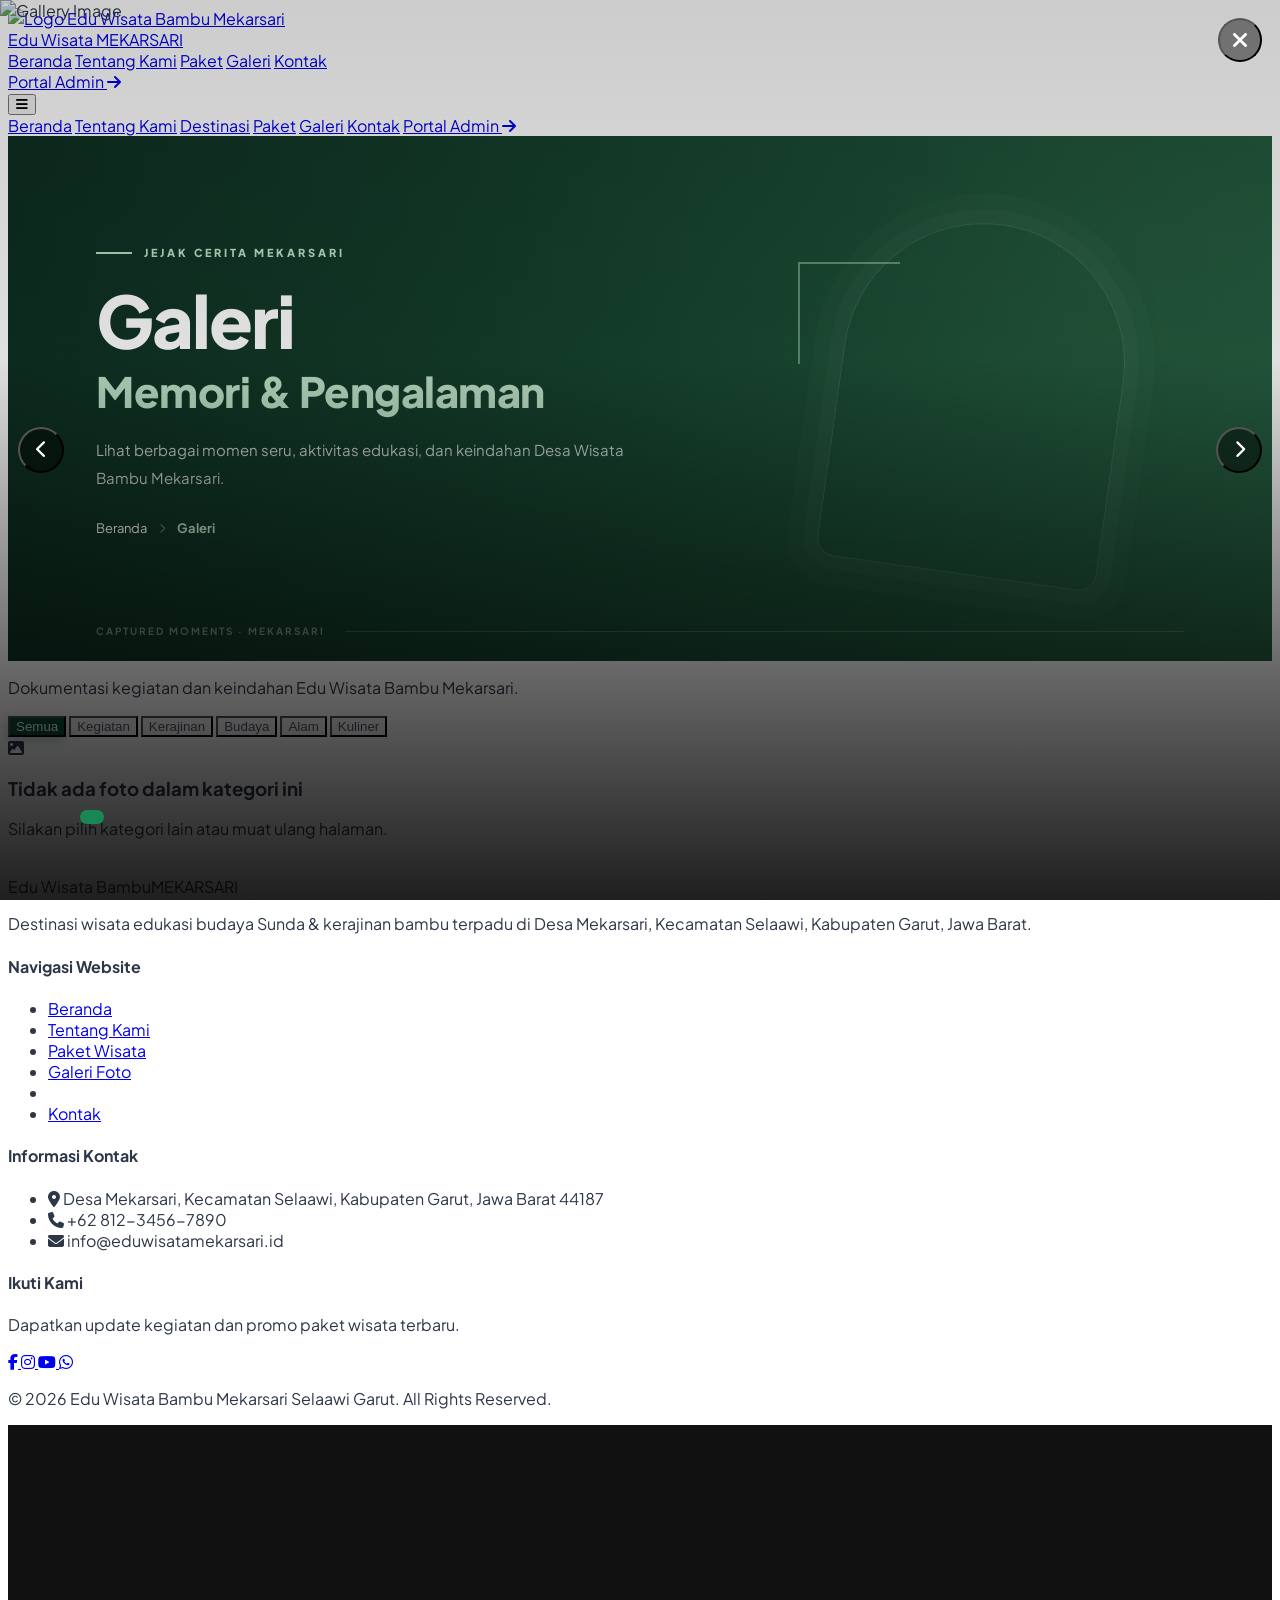
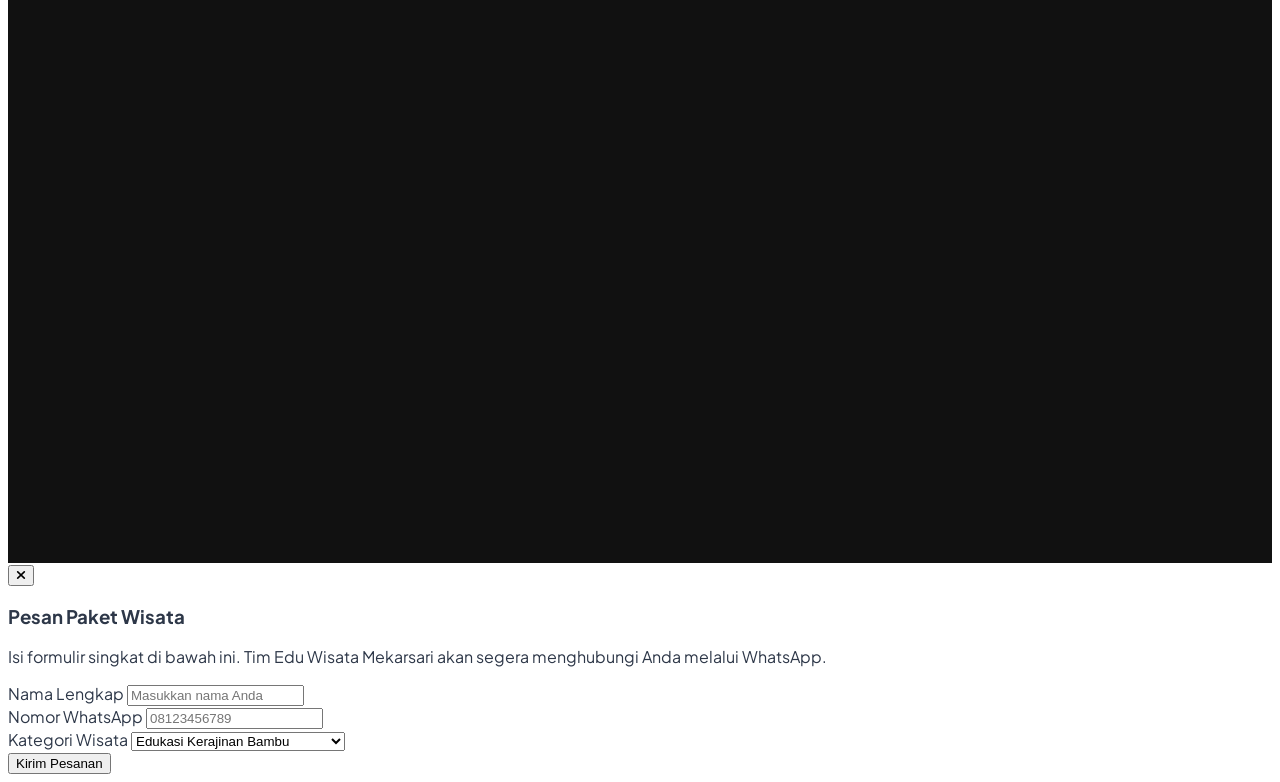
==== galeri.html @ fae1bfb8 "Add files via upload" ====
<!DOCTYPE html>
<html lang="id">
<head>
    <meta charset="UTF-8">
    <meta name="viewport" content="width=device-width, initial-scale=1.0">
    <title>Galeri - Edu Wisata Bambu Mekarsari</title>
    
    <link rel="shortcut icon" href="assets/images/logo.png" type="image/x-icon">
    
    <!-- Google Fonts: Plus Jakarta Sans -->
    <link rel="preconnect" href="https://fonts.googleapis.com">
    <link rel="preconnect" href="https://fonts.gstatic.com" crossorigin>
    <link href="https://fonts.googleapis.com/css2?family=Plus+Jakarta+Sans:wght@300;400;500;600;700;800&display=swap" rel="stylesheet">
    
    <!-- Font Awesome Icons -->
    <link rel="stylesheet" href="https://cdnjs.cloudflare.com/ajax/libs/font-awesome/6.4.0/css/all.min.css">
    <link rel="shortcut icon" href="assets/images/logo.png" type="image/x-icon">
    
    <!-- Tailwind CSS (Framework Utility) -->
    <script src="https://cdn.tailwindcss.com"></script>
    <script>
        tailwind.config = {
            theme: {
                extend: {
                    colors: {
                        brand: {
                            dark: '#064E36',     /* Hijau tua utama */
                            primary: '#198754',  /* Hijau sekunder */
                            light: '#E8F5E9',    /* Hijau muda accent background */
                            accent: '#2E7D32',   /* Hijau aksen */
                            bgAlt: '#F5F8F5'     /* Background section alternatif */
                        }
                    },
                    fontFamily: {
                        sans: ['Plus Jakarta Sans', 'sans-serif'],
                    }
                }
            }
        }
    </script>

    <style>
        body {
            font-family: 'Plus Jakarta Sans', sans-serif;
            color: #2D3748;
            background-color: #FFFFFF;
        }

        /* Glassmorphism & Transition Utilities */
        .header-sticky {
            position: sticky;
            top: 0;
            z-index: 50;
            background-color: rgba(255, 255, 255, 0.95);
            backdrop-filter: blur(8px);
            box-shadow: 0 2px 15px rgba(0, 0, 0, 0.05);
        }

        /* Hero Banner Backdrop */
        .hero-banner {
            background: linear-gradient(rgba(6, 78, 54, 0.75), rgba(6, 78, 54, 0.65)), 
                        url('') center/cover no-repeat;
        }

        /* Filter Pills Styling */
        .filter-btn {
            transition: all 0.25s ease;
            cursor: pointer;
        }

        .filter-btn.active {
            background-color: #064E36;
            color: #FFFFFF;
            box-shadow: 0 4px 12px rgba(6, 78, 54, 0.25);
        }

        .filter-btn:not(.active) {
            background-color: #F3F4F6;
            color: #4B5563;
        }

        .filter-btn:not(.active):hover {
            background-color: #E5E7EB;
            color: #064E36;
        }

        /* Gallery Card Styles */
        .gallery-card {
            transition: transform 0.3s cubic-bezier(0.4, 0, 0.2, 1), box-shadow 0.3s cubic-bezier(0.4, 0, 0.2, 1);
            border-radius: 1rem;
            overflow: hidden;
            background: #fff;
            box-shadow: 0 4px 6px -1px rgba(0, 0, 0, 0.05), 0 2px 4px -1px rgba(0, 0, 0, 0.03);
        }

        .gallery-card:hover {
            transform: translateY(-6px);
            box-shadow: 0 20px 25px -5px rgba(6, 78, 54, 0.15), 0 10px 10px -5px rgba(6, 78, 54, 0.04);
        }

        .gallery-image {
            transition: transform 0.5s ease;
            width: 100%;
            height: 260px;
            object-fit: cover;
        }

        .gallery-card:hover .gallery-image {
            transform: scale(1.06);
        }

        /* Lightbox Animation */
        #lightbox {
            transition: opacity 0.3s ease-in-out;
        }

        /* Skeleton Loading Effect */
        .skeleton {
            background: linear-gradient(90deg, #f0f0f0 25%, #e0e0e0 50%, #f0f0f0 75%);
            background-size: 200% 100%;
            animation: skeleton-loading 1.5s infinite;
        }

        @keyframes skeleton-loading {
            0% { background-position: 200% 0; }
            100% { background-position: -200% 0; }
        }

        /* ==================================================
   GLOBAL SCROLLBAR — SEMUA HALAMAN
   Scroll tetap berfungsi, scrollbar disembunyikan
================================================== */

html,
body {
    scrollbar-width: none;
    -ms-overflow-style: none;
}

html::-webkit-scrollbar,
body::-webkit-scrollbar,
*::-webkit-scrollbar {
    display: none;
}



/* =========================================================
   LIGHTBOX REDESIGN — FOTO DENGAN TEXT OVERLAY
========================================================= */

#lightbox {
    box-sizing: border-box;
    overflow: hidden;
}

/* Panel foto */
.lightbox-panel {
    height: min(82vh, 820px);
    min-height: 320px;
    background: #111;
    isolation: isolate;
}

/* Gambar */
.lightbox-image {
    position: absolute;
    inset: 0;
    width: 100%;
    height: 100%;
    object-fit: cover;
    object-position: center;
    z-index: -2;
}

/* Gradient agar teks terbaca */
.lightbox-overlay {
    position: absolute;
    inset: 0;
    background: linear-gradient(
        to top,
        rgba(0, 0, 0, 0.88) 0%,
        rgba(0, 0, 0, 0.60) 25%,
        rgba(0, 0, 0, 0.12) 60%,
        rgba(0, 0, 0, 0.20) 100%
    );
    z-index: -1;
}

/* Area informasi */
.lightbox-info {
    position: absolute;
    left: 0;
    right: 0;
    bottom: 0;
    padding: 40px 80px 36px;
    width: 100%;
    box-sizing: border-box;
    overflow: hidden;
}

/* Badge kategori */
.lightbox-category {
    display: inline-block;
    max-width: 100%;
    width: fit-content;
    background: #198754;
    color: #fff;
    font-size: 11px;
    font-weight: 800;
    text-transform: uppercase;
    letter-spacing: 1px;
    padding: 7px 12px;
    border-radius: 8px;
    margin-bottom: 12px;
    overflow-wrap: anywhere;
}

/* Judul foto */
.lightbox-title {
    color: #fff;
    font-size: clamp(20px, 3vw, 32px);
    line-height: 1.3;
    font-weight: 800;
    max-width: 100%;
    margin: 0;
    overflow-wrap: anywhere;

    display: -webkit-box;
    -webkit-box-orient: vertical;
    -webkit-line-clamp: 2;
    line-clamp: 2;
    overflow: hidden;
}

/* Caption foto */
.lightbox-caption {
    color: rgba(255, 255, 255, 0.88);
    font-size: 14px;
    line-height: 1.65;
    max-width: 720px;
    width: 100%;
    margin-top: 10px;
    overflow-wrap: anywhere;
    word-break: break-word;

    display: -webkit-box;
    -webkit-box-orient: vertical;
    -webkit-line-clamp: 3;
    line-clamp: 3;
    overflow: hidden;
}

/* Tombol tutup */
.lightbox-close {
    position: absolute;
    top: 18px;
    right: 18px;
    z-index: 5;
    width: 44px;
    height: 44px;
    display: flex;
    align-items: center;
    justify-content: center;
    border-radius: 50%;
    background: rgba(0, 0, 0, 0.45);
    color: #fff;
    font-size: 22px;
    transition: all 0.2s ease;
}

.lightbox-close:hover {
    background: rgba(255, 255, 255, 0.2);
    transform: scale(1.05);
}

/* Navigasi foto */
.lightbox-nav {
    position: absolute;
    top: 50%;
    transform: translateY(-50%);
    z-index: 5;
    width: 46px;
    height: 46px;
    display: flex;
    align-items: center;
    justify-content: center;
    border-radius: 50%;
    color: white;
    background: rgba(0, 0, 0, 0.45);
    font-size: 18px;
    transition: all 0.2s ease;
}

.lightbox-nav:hover {
    background: rgba(255, 255, 255, 0.2);
}

.lightbox-prev {
    left: 18px;
}

.lightbox-next {
    right: 18px;
}

/* =========================================================
   RESPONSIVE MOBILE
========================================================= */

@media (max-width: 640px) {

    #lightbox {
        padding: 10px;
    }

    .lightbox-panel {
        height: 78dvh;
        max-height: 780px;
        min-height: 360px;
        border-radius: 16px;
    }

    .lightbox-info {
        padding: 24px 18px 24px;
    }

    .lightbox-category {
        font-size: 10px;
        padding: 6px 10px;
        margin-bottom: 8px;
    }

    .lightbox-title {
        font-size: 20px;
        line-height: 1.35;
    }

    .lightbox-caption {
        font-size: 12px;
        line-height: 1.55;
        margin-top: 7px;

        -webkit-line-clamp: 3;
        line-clamp: 3;
    }

    .lightbox-close {
        top: 10px;
        right: 10px;
        width: 40px;
        height: 40px;
        font-size: 20px;
    }

    .lightbox-nav {
        width: 38px;
        height: 38px;
        font-size: 15px;
    }

    .lightbox-prev {
        left: 10px;
    }

    .lightbox-next {
        right: 10px;
    }
}

/* Mobile landscape / layar pendek */
@media (max-height: 500px) {
    .lightbox-panel {
        height: 92vh;
        min-height: 0;
    }

    .lightbox-info {
        padding-top: 12px;
        padding-bottom: 12px;
    }

    .lightbox-caption {
        -webkit-line-clamp: 2;
        line-clamp: 2;
    }
}


/* =====================================================
   HERO GALERI — VISUAL STORYTELLING
===================================================== */

.hero-galeri-redesign {
    position: relative;
    min-height: 370px;
    display: flex;
    align-items: center;
    overflow: hidden;
    isolation: isolate;

    background:
        radial-gradient(
            circle at 85% 25%,
            rgba(105, 175, 120, 0.12),
            transparent 40%
        ),
        linear-gradient(
            120deg,
            #153e2e 0%,
            #1d5239 55%,
            #286747 100%
        );

    padding: 70px 7% 85px;
}

/* BACKGROUND IMAGE */
.hero-galeri-image {
    position: absolute;
    inset: 0;
    z-index: 0;
    background-size: cover;
    background-position: center;
    background-repeat: no-repeat;
}

/* OVERLAY */
.hero-galeri-overlay {
    position: absolute;
    inset: 0;
    z-index: 1;

    background: linear-gradient(
        90deg,
        rgba(12, 43, 30, 0.78) 0%,
        rgba(19, 62, 42, 0.52) 55%,
        rgba(22, 65, 43, 0.25) 100%
    );
}

/* TEXTURE */
.hero-galeri-redesign::before {
    content: "";
    position: absolute;
    inset: 0;
    z-index: 1;
    pointer-events: none;
    opacity: 0.06;

    background-image:
        linear-gradient(rgba(255,255,255,0.2) 1px, transparent 1px),
        linear-gradient(90deg, rgba(255,255,255,0.2) 1px, transparent 1px);

    background-size: 50px 50px;
}

/* CONTENT */
.hero-galeri-content {
    position: relative;
    z-index: 3;
    width: 100%;
    max-width: 1150px;
    margin: 0 auto;
}

/* LABEL */
.hero-galeri-label {
    display: flex;
    align-items: center;
    gap: 12px;

    color: #c0e4ca;
    font-size: 11px;
    font-weight: 800;
    letter-spacing: 3px;

    margin-bottom: 22px;
}

.hero-galeri-label-line {
    width: 36px;
    height: 2px;
    background: #b4dfc0;
}

/* TITLE */
.hero-galeri-title {
    color: white;
    font-size: clamp(40px, 6vw, 72px);
    font-weight: 800;
    line-height: 1.08;
    letter-spacing: -2px;
    margin: 0;
}

.hero-galeri-title span {
    display: block;
    color: #c0e4ca;
    font-size: 0.58em;
    letter-spacing: -0.5px;
    margin-top: 10px;
}

/* DESCRIPTION */
.hero-galeri-desc {
    max-width: 550px;
    margin-top: 22px;

    color: rgba(255,255,255,0.78);
    font-size: 15px;
    line-height: 1.85;
}

/* BREADCRUMB */
.hero-galeri-breadcrumb {
    display: flex;
    align-items: center;
    gap: 12px;

    margin-top: 28px;
    font-size: 13px;

    color: rgba(255,255,255,0.65);
}

.hero-galeri-breadcrumb a {
    color: white;
    text-decoration: none;
    transition: 0.3s;
}

.hero-galeri-breadcrumb a:hover {
    color: #c0e4ca;
}

.hero-galeri-breadcrumb i {
    font-size: 10px;
    opacity: 0.5;
}

.hero-galeri-breadcrumb span {
    color: #c0e4ca;
    font-weight: 700;
}

/* PHOTO FRAME DECORATION */
.hero-galeri-frame {
    position: absolute;
    z-index: 2;

    width: 280px;
    height: 350px;

    right: 12%;
    top: 50%;
    transform: translateY(-50%) rotate(8deg);

    border: 1px solid rgba(255,255,255,0.12);
    border-radius: 140px 140px 18px 18px;

    box-shadow:
        0 0 0 14px rgba(255,255,255,0.025),
        0 0 0 30px rgba(255,255,255,0.015);

    pointer-events: none;
}

/* ACCENT FRAME */
.hero-galeri-accent {
    position: absolute;
    z-index: 2;

    width: 100px;
    height: 100px;

    right: calc(12% + 220px);
    top: 24%;

    border-top: 2px solid rgba(192,228,202,0.45);
    border-left: 2px solid rgba(192,228,202,0.45);

    pointer-events: none;
}

/* BOTTOM */
.hero-galeri-bottom {
    position: absolute;
    left: 7%;
    right: 7%;
    bottom: 24px;

    display: flex;
    align-items: center;
    gap: 20px;

    color: rgba(255,255,255,0.45);
    font-size: 10px;
    font-weight: 700;
    letter-spacing: 2px;

    z-index: 3;
}

.hero-galeri-bottom-line {
    flex: 1;
    height: 1px;
    background: rgba(255,255,255,0.18);
}

/* MOBILE */
@media (max-width: 768px) {

    .hero-galeri-redesign {
        min-height: 350px;
        padding: 60px 24px 80px;
    }

    .hero-galeri-overlay {
        background: linear-gradient(
            180deg,
            rgba(12, 43, 30, 0.62) 0%,
            rgba(19, 62, 42, 0.78) 100%
        );
    }

    .hero-galeri-label {
        font-size: 9px;
        letter-spacing: 2px;
        margin-bottom: 18px;
    }

    .hero-galeri-label-line {
        width: 25px;
    }

    .hero-galeri-title {
        font-size: clamp(38px, 10vw, 52px);
        letter-spacing: -1.5px;
        line-height: 1.12;
    }

    .hero-galeri-title span {
        font-size: 0.58em;
        margin-top: 8px;
        line-height: 1.25;
    }

    .hero-galeri-desc {
        font-size: 13px;
        line-height: 1.8;
        margin-top: 17px;
    }

    .hero-galeri-breadcrumb {
        margin-top: 23px;
        font-size: 12px;
    }

    .hero-galeri-frame {
        width: 150px;
        height: 200px;
        right: -45px;
        top: 12%;
        transform: rotate(8deg);
        border-radius: 80px 80px 12px 12px;

        box-shadow:
            0 0 0 10px rgba(255,255,255,0.025),
            0 0 0 20px rgba(255,255,255,0.015);
    }

    .hero-galeri-accent {
        width: 45px;
        height: 45px;
        right: 80px;
        top: 18%;
    }

    .hero-galeri-bottom {
        left: 24px;
        right: 24px;
        bottom: 18px;
        font-size: 8px;
        letter-spacing: 1.5px;
        gap: 12px;
    }
}
    </style>
</head>
<body class="flex flex-col min-h-screen antialiased text-gray-800 bg-white">

    <!-- ==================== HEADER & NAVIGASI ==================== -->
<header class="sticky top-0 z-50 bg-white shadow-sm border-b border-gray-100 transition-all duration-300" id="main-header">

    <div class="max-w-7xl mx-auto px-4 sm:px-6 lg:px-8 h-20 flex items-center justify-between">

        <!-- LOGO -->
        <a href="index.html" class="flex items-center gap-3 group">
            <div class="w-12 h-12 rounded-xl flex items-center justify-center text-white text-xl font-bold shadow-md group-hover:scale-105 transition-transform">
                <img src="assets/images/logo.png" alt="Logo Edu Wisata Bambu Mekarsari">
            </div>

            <div>
                <span class="block text-xs uppercase tracking-widest font-bold text-brand-primary">Edu Wisata</span>
                <span class="block text-xl font-extrabold text-brand-dark tracking-tight leading-none">MEKARSARI</span>
            </div>
        </a>

        <!-- NAVIGASI DESKTOP -->
        <nav class="hidden lg:flex items-center space-x-8">
            <a href="index.html" class="text-sm font-semibold text-gray-700 hover:text-brand-dark transition-colors">Beranda</a>
            <a href="tentang.html" class="text-sm font-semibold text-gray-700 hover:text-brand-dark transition-colors">Tentang Kami</a>
            <!--<a href="destinasi.html" class="text-sm font-semibold text-gray-700 hover:text-brand-dark transition-colors">Destinasi</a>-->
            <a href="paket.html" class="text-sm font-semibold text-gray-700 hover:text-brand-dark transition-colors">Paket</a>
            <a href="galeri.html" class="text-sm font-bold text-brand-dark border-b-2 border-brand-dark pb-1">Galeri</a>
            <a href="kontak.html" class="text-sm font-semibold text-gray-700 hover:text-brand-dark transition-colors">Kontak</a>
        </nav>

        <!-- PORTAL ADMIN DESKTOP -->
        <div class="hidden lg:flex items-center">
            <a href="login.html" class="px-6 py-2.5 bg-brand-dark hover:bg-brand-primary text-white text-sm font-bold rounded-full shadow-md hover:shadow-lg transition-all transform hover:-translate-y-0.5 flex items-center gap-2">
                Portal Admin
                <i class="fa-solid fa-arrow-right text-xs"></i>
            </a>
        </div>

        <!-- BUTTON HAMBURGER -->
        <button
            id="mobile-menu-btn"
            type="button"
            aria-label="Toggle menu"
            aria-expanded="false"
            aria-controls="mobile-menu"
            class="lg:hidden text-gray-700 focus:outline-none p-2 rounded-lg hover:bg-gray-100 transition-colors"
        >
            <i class="fa-solid fa-bars text-2xl"></i>
        </button>

    </div>

    <!-- DROPDOWN MOBILE (OVERLAY, TIDAK MENDORONG KONTEN) -->
    <div
        id="mobile-menu"
        class="hidden lg:hidden absolute top-full left-0 w-full bg-white border-b border-gray-200 px-4 pt-2 pb-6 space-y-3 shadow-xl z-50"
    >
        <a href="index.html" class="block py-2 text-base font-semibold text-gray-700 hover:text-brand-dark">Beranda</a>

        <a href="tentang.html" class="block py-2 text-base font-semibold text-gray-700 hover:text-brand-dark">Tentang Kami</a>

        <a href="destinasi.html" class="block py-2 text-base font-semibold text-gray-700 hover:text-brand-dark">Destinasi</a>

        <a href="paket.html" class="block py-2 text-base font-semibold text-gray-700 hover:text-brand-dark">Paket</a>

        <a href="galeri.html" class="block py-2 text-base font-bold text-brand-dark bg-brand-bg px-3 rounded-lg">Galeri</a>

        <a href="kontak.html" class="block py-2 text-base font-semibold text-gray-700 hover:text-brand-dark">Kontak</a>

        <!-- PORTAL ADMIN MOBILE -->
        <a href="login.html" class="block w-full mt-4 py-3 bg-brand-dark text-white font-bold rounded-xl shadow text-center">
            Portal Admin
            <i class="fa-solid fa-arrow-right ml-2"></i>
        </a>
    </div>

</header>

    <!-- ==================== HERO BANNER ==================== -->
    <!-- HERO GALERI -->
<section class="hero-galeri-redesign">

    <!-- BACKGROUND IMAGE DARI DASHBOARD -->
    <div
        class="hero-galeri-image"
        data-image-key="hero_galeri"
    ></div>

    <!-- OVERLAY -->
    <div class="hero-galeri-overlay"></div>

    <!-- ORNAMEN FRAME -->
    <div class="hero-galeri-frame"></div>
    <div class="hero-galeri-accent"></div>

    <!-- CONTENT -->
    <div class="hero-galeri-content">

        <div class="hero-galeri-label">
            <span class="hero-galeri-label-line"></span>
            <span>JEJAK CERITA MEKARSARI</span>
        </div>

        <h1 class="hero-galeri-title">
            Galeri
            <span>Memori & Pengalaman</span>
        </h1>

        <p class="hero-galeri-desc">
            Lihat berbagai momen seru, aktivitas edukasi,
            dan keindahan Desa Wisata Bambu Mekarsari.
        </p>

        <!-- BREADCRUMB -->
        <div class="hero-galeri-breadcrumb">
            <a href="index.html">Beranda</a>
            <i class="fa-solid fa-chevron-right"></i>
            <span>Galeri</span>
        </div>

    </div>

    <!-- BOTTOM DECORATION -->
    <div class="hero-galeri-bottom">
        <span>CAPTURED MOMENTS · MEKARSARI</span>
        <div class="hero-galeri-bottom-line"></div>
    </div>

</section>


    <!-- ==================== SECTION GALERI ==================== -->
    <section class="py-12 md:py-16 bg-white flex-grow">
        <div class="max-w-7xl mx-auto px-4 sm:px-6 lg:px-8">
            
            <!-- Deskripsi Singkat -->
            <div class="mb-8 md:mb-10 text-center md:text-left">
                <p class="text-base md:text-lg text-gray-600 font-medium">
                    Dokumentasi kegiatan dan keindahan Edu Wisata Bambu Mekarsari.
                </p>
            </div>

            <!-- Filter Kategori -->
            <div class="flex flex-wrap items-center justify-start gap-2 sm:gap-3 mb-10">
                <button onclick="filterGallery('semua')" class="filter-btn active px-6 py-2.5 rounded-full font-semibold text-sm">
                    Semua
                </button>
                <button onclick="filterGallery('kegiatan')" class="filter-btn px-6 py-2.5 rounded-full font-semibold text-sm">
                    Kegiatan
                </button>
                <button onclick="filterGallery('kerajinan')" class="filter-btn px-6 py-2.5 rounded-full font-semibold text-sm">
                    Kerajinan
                </button>
                <button onclick="filterGallery('budaya')" class="filter-btn px-6 py-2.5 rounded-full font-semibold text-sm">
                    Budaya
                </button>
                <button onclick="filterGallery('alam')" class="filter-btn px-6 py-2.5 rounded-full font-semibold text-sm">
                    Alam
                </button>
                <button onclick="filterGallery('kuliner')" class="filter-btn px-6 py-2.5 rounded-full font-semibold text-sm">
                    Kuliner
                </button>
            </div>

            <!-- Loading State -->
            <div id="gallery-loading" class="grid grid-cols-1 md:grid-cols-2 lg:grid-cols-3 gap-6">
                <div class="rounded-2xl h-64 skeleton"></div>
                <div class="rounded-2xl h-64 skeleton"></div>
                <div class="rounded-2xl h-64 skeleton"></div>
            </div>

            <!-- Gallery Grid Container -->
            <div id="gallery-grid" class="grid grid-cols-1 md:grid-cols-2 lg:grid-cols-3 gap-6 hidden">
                <!-- Data foto akan dimasukkan di sini oleh JS -->
            </div>

            <!-- Empty State -->
            <div id="gallery-empty" class="hidden text-center py-16 bg-brand-bgAlt rounded-2xl my-4">
                <i class="fa-solid fa-image text-4xl text-gray-400 mb-3 block"></i>
                <h3 class="text-lg font-bold text-gray-700">Tidak ada foto dalam kategori ini</h3>
                <p class="text-sm text-gray-500 mt-1">Silakan pilih kategori lain atau muat ulang halaman.</p>
            </div>

        </div>
    </section>


    <!-- ==================== FOOTER ==================== -->
 <!-- FOOTER -->
    <footer class="bg-brand-dark text-white pt-16 pb-8 border-t border-emerald-950">
<div class="max-w-7xl mx-auto px-4 sm:px-6 lg:px-8">
<div class="grid grid-cols-1 md:grid-cols-2 lg:grid-cols-4 gap-10 mb-12">
<div class="space-y-4"><div class="flex items-center gap-3"><div class="w-10 h-10 rounded-xl bg-white text-brand-dark flex items-center justify-center text-xl font-bold"><img src="assets/images/logo.png" alt=""></div><div><span class="block text-xs uppercase tracking-widest font-bold text-emerald-300">Edu Wisata Bambu</span><span class="block text-lg font-extrabold text-white tracking-tight leading-none">MEKARSARI</span></div></div><p class="text-emerald-100/80 text-sm leading-relaxed">Destinasi wisata edukasi budaya Sunda &amp; kerajinan bambu terpadu di Desa Mekarsari, Kecamatan Selaawi, Kabupaten Garut, Jawa Barat.</p></div>
<div><h4 class="text-lg font-bold mb-4 text-emerald-300">Navigasi Website</h4><ul class="space-y-2.5 text-sm text-emerald-100/90"><li><a href="index.html" class="hover:text-white transition-colors">Beranda</a></li><li><a href="tentang.html" class="hover:text-white transition-colors">Tentang Kami</a></li><li><!--<a href="destinasi.html" class="hover:text-white transition-colors">Destinasi</a></li><li>--><a href="paket.html" class="hover:text-white transition-colors">Paket Wisata</a></li><li><a href="galeri.html" class="hover:text-white transition-colors">Galeri Foto</a></li><li></li><li><a href="kontak.html" class="hover:text-white transition-colors">Kontak</a></li></ul></div>
<div>
    <h4 class="text-lg font-bold mb-4 text-emerald-300">
        Informasi Kontak
    </h4>

    <ul class="space-y-3 text-sm text-emerald-100/90">

        <!-- ALAMAT -->
        <li class="flex items-start gap-3">
            <i class="fa-solid fa-location-dot mt-1 text-emerald-400"></i>
            <span id="footer-alamat">
                Desa Mekarsari, Kecamatan Selaawi, Kabupaten Garut, Jawa Barat 44187
            </span>
        </li>

        <!-- TELEPON -->
        <li class="flex items-center gap-3">
            <i class="fa-solid fa-phone text-emerald-400"></i>
            <span id="footer-wa">
                +62 812-3456-7890
            </span>
        </li>

        <!-- EMAIL -->
        <li class="flex items-center gap-3">
            <i class="fa-solid fa-envelope text-emerald-400"></i>
            <span id="footer-email">
                info@eduwisatamekarsari.id
            </span>
        </li>

    </ul>
</div>
<div>
    <h4 class="text-lg font-bold mb-4 text-emerald-300">
        Ikuti Kami
    </h4>

    <p class="text-sm text-emerald-100/80 mb-4">
        Dapatkan update kegiatan dan promo paket wisata terbaru.
    </p>

    <div class="flex space-x-3">

        <!-- FACEBOOK -->
        <a href="#"
           aria-label="Facebook"
           id="footer-facebook"
           class="w-10 h-10 rounded-full bg-emerald-900/60 hover:bg-brand-green flex items-center justify-center text-white transition-all">
            <i class="fa-brands fa-facebook-f"></i>
        </a>

        <!-- INSTAGRAM -->
        <a href="#"
           aria-label="Instagram"
           id="footer-instagram"
           class="w-10 h-10 rounded-full bg-emerald-900/60 hover:bg-brand-green flex items-center justify-center text-white transition-all">
            <i class="fa-brands fa-instagram"></i>
        </a>

        <!-- YOUTUBE -->
        <a href="#"
           aria-label="YouTube"
           id="footer-youtube"
           class="w-10 h-10 rounded-full bg-emerald-900/60 hover:bg-brand-green flex items-center justify-center text-white transition-all">
            <i class="fa-brands fa-youtube"></i>
        </a>

        <!-- WHATSAPP -->
        <a href="#"
           aria-label="WhatsApp"
           id="footer-social-wa"
           class="w-10 h-10 rounded-full bg-emerald-900/60 hover:bg-brand-green flex items-center justify-center text-white transition-all">
            <i class="fa-brands fa-whatsapp"></i>
        </a>

    </div>
</div>
</div><div class="pt-8 border-t border-emerald-900/50 text-center text-xs text-emerald-200/60"><p>&copy; 2026 Edu Wisata Bambu Mekarsari Selaawi Garut. All Rights Reserved.</p></div></div>

</footer>

    <!-- ==================== LIGHTBOX MODAL — FOTO + OVERLAY TEKS ==================== -->
<div id="lightbox"
    class="fixed inset-0 z-[100] bg-black/90 hidden items-center justify-center p-3 sm:p-6">

    <!-- PANEL FOTO -->
    <div class="lightbox-panel relative w-full max-w-5xl rounded-2xl overflow-hidden">

        <!-- FOTO UTAMA -->
        <img
            id="lightbox-img"
            src=""
            alt="Gallery Image"
            class="lightbox-image"
        >

        <!-- GRADIENT OVERLAY -->
        <div class="lightbox-overlay"></div>

        <!-- TOMBOL CLOSE -->
        <button
            onclick="closeLightbox()"
            aria-label="Tutup preview"
            class="lightbox-close">
            <i class="fa-solid fa-xmark"></i>
        </button>

        <!-- INFORMASI FOTO -->
        <div class="lightbox-info">

            <!-- KATEGORI -->
            <span
                id="lightbox-category"
                class="lightbox-category">
            </span>

            <!-- JUDUL -->
            <h3
                id="lightbox-title"
                class="lightbox-title">
            </h3>

            <!-- CAPTION -->
            <p
                id="lightbox-caption"
                class="lightbox-caption">
            </p>

        </div>

        <!-- TOMBOL PREVIOUS -->
        <button
            onclick="prevLightboxImage()"
            aria-label="Foto sebelumnya"
            class="lightbox-nav lightbox-prev">
            <i class="fa-solid fa-chevron-left"></i>
        </button>

        <!-- TOMBOL NEXT -->
        <button
            onclick="nextLightboxImage()"
            aria-label="Foto berikutnya"
            class="lightbox-nav lightbox-next">
            <i class="fa-solid fa-chevron-right"></i>
        </button>

    </div>
</div>


    <!-- ==================== MODAL BOOKING ==================== -->
    <div id="booking-modal" class="fixed inset-0 z-50 bg-black/60 hidden flex items-center justify-center p-4">
        <div class="bg-white rounded-2xl max-w-md w-full p-6 relative shadow-2xl">
            <button onclick="closeBookingModal()" class="absolute top-4 right-4 text-gray-400 hover:text-gray-600">
                <i class="fa-solid fa-xmark text-xl"></i>
            </button>
            <h3 class="text-xl font-bold text-brand-dark mb-2">Pesan Paket Wisata</h3>
            <p class="text-sm text-gray-600 mb-6">Isi formulir singkat di bawah ini. Tim Edu Wisata Mekarsari akan segera menghubungi Anda melalui WhatsApp.</p>
            
            <form onsubmit="handleBookingSubmit(event)" class="space-y-4">
                <div>
                    <label class="block text-xs font-bold text-gray-700 uppercase mb-1">Nama Lengkap</label>
                    <input type="text" required class="w-full px-4 py-2.5 border border-gray-300 rounded-lg text-sm focus:ring-2 focus:ring-brand-primary focus:outline-none" placeholder="Masukkan nama Anda">
                </div>
                <div>
                    <label class="block text-xs font-bold text-gray-700 uppercase mb-1">Nomor WhatsApp</label>
                    <input type="tel" required class="w-full px-4 py-2.5 border border-gray-300 rounded-lg text-sm focus:ring-2 focus:ring-brand-primary focus:outline-none" placeholder="08123456789">
                </div>
                <div>
                    <label class="block text-xs font-bold text-gray-700 uppercase mb-1">Kategori Wisata</label>
                    <select class="w-full px-4 py-2.5 border border-gray-300 rounded-lg text-sm focus:ring-2 focus:ring-brand-primary focus:outline-none">
                        <option>Edukasi Kerajinan Bambu</option>
                        <option>Wisata Budaya & Angklung</option>
                        <option>Jelajah Alam & Kuliner</option>
                        <option>Paket Rombongan / School Tour</option>
                    </select>
                </div>
                <button type="submit" class="w-full bg-brand-dark hover:bg-brand-primary text-white font-bold py-3 rounded-xl transition shadow-lg mt-2">
                    Kirim Pesanan
                </button>
            </form>
        </div>
    </div>


    <!-- JAVASCRIPT GALERI -->
<script type="module" src="assets/js/galeri.js"></script>
<script type="module" src="assets/js/main.js"></script>


</body>
</html>
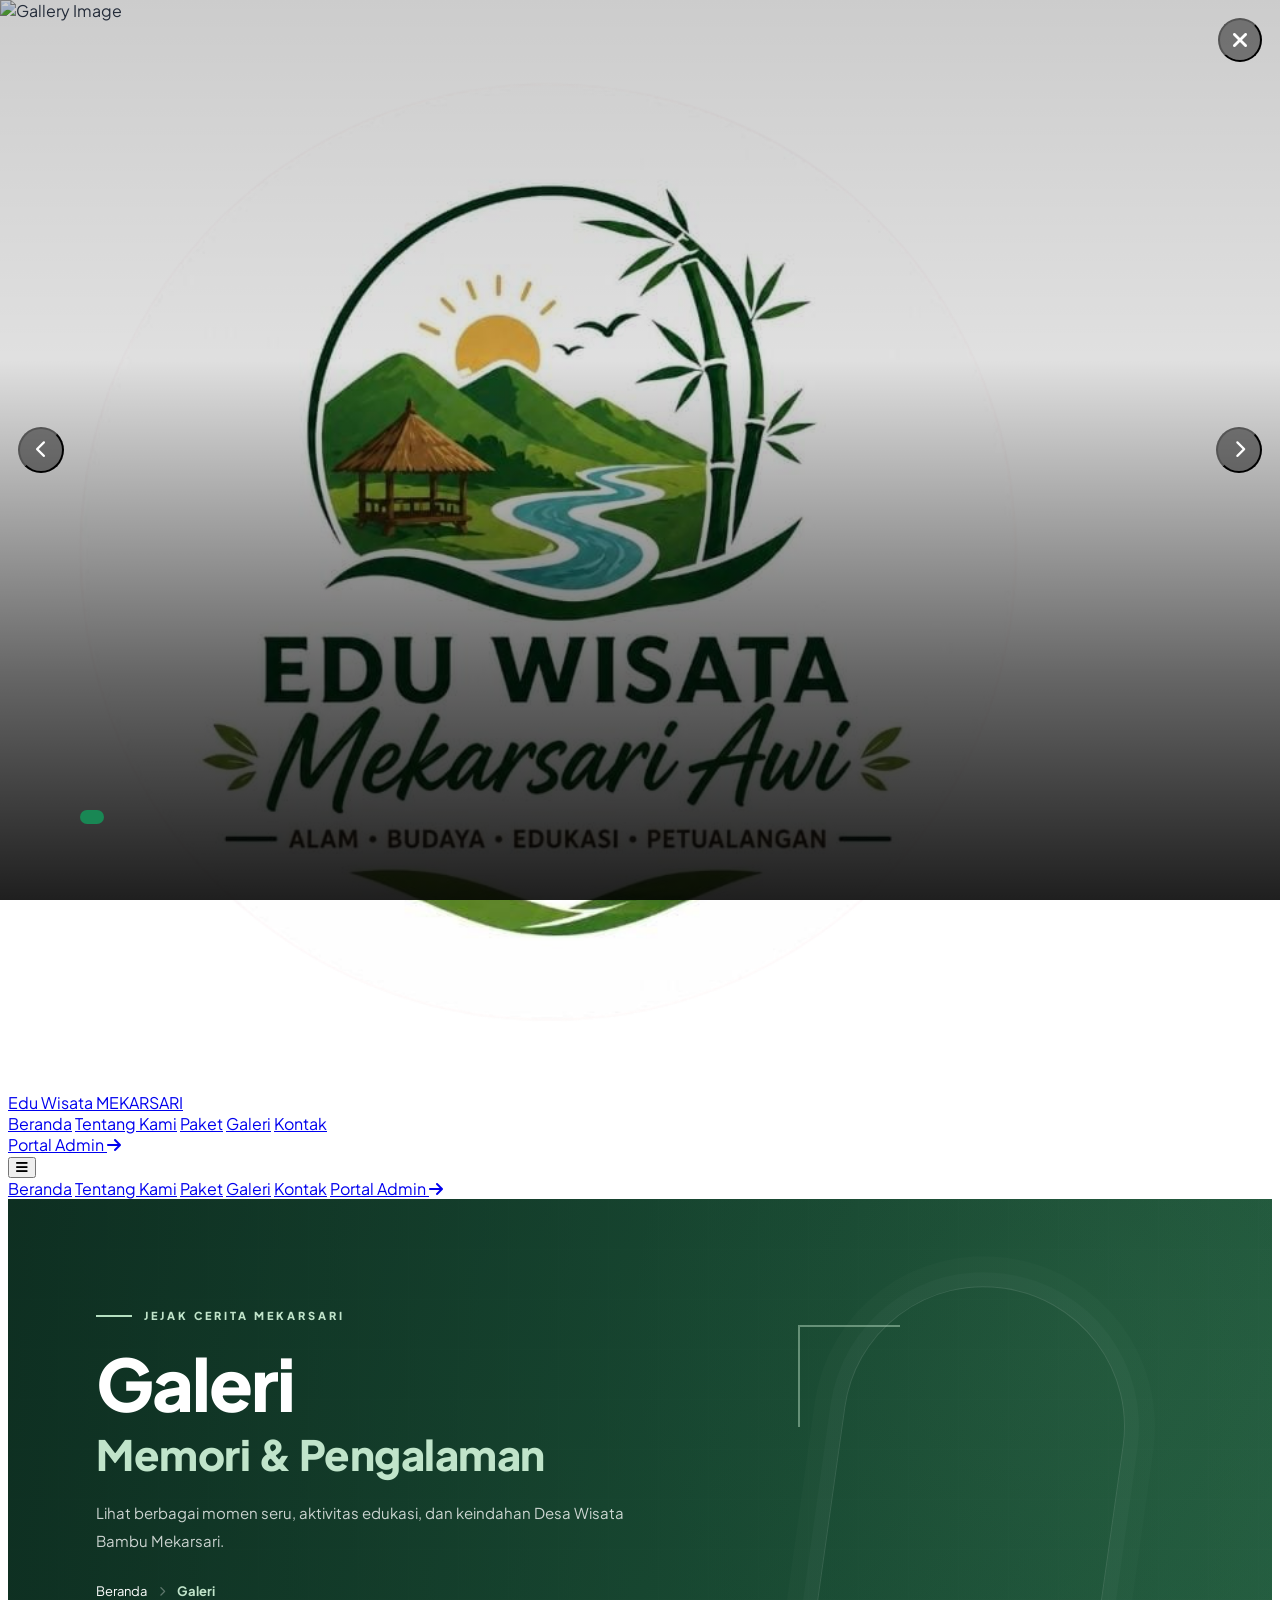
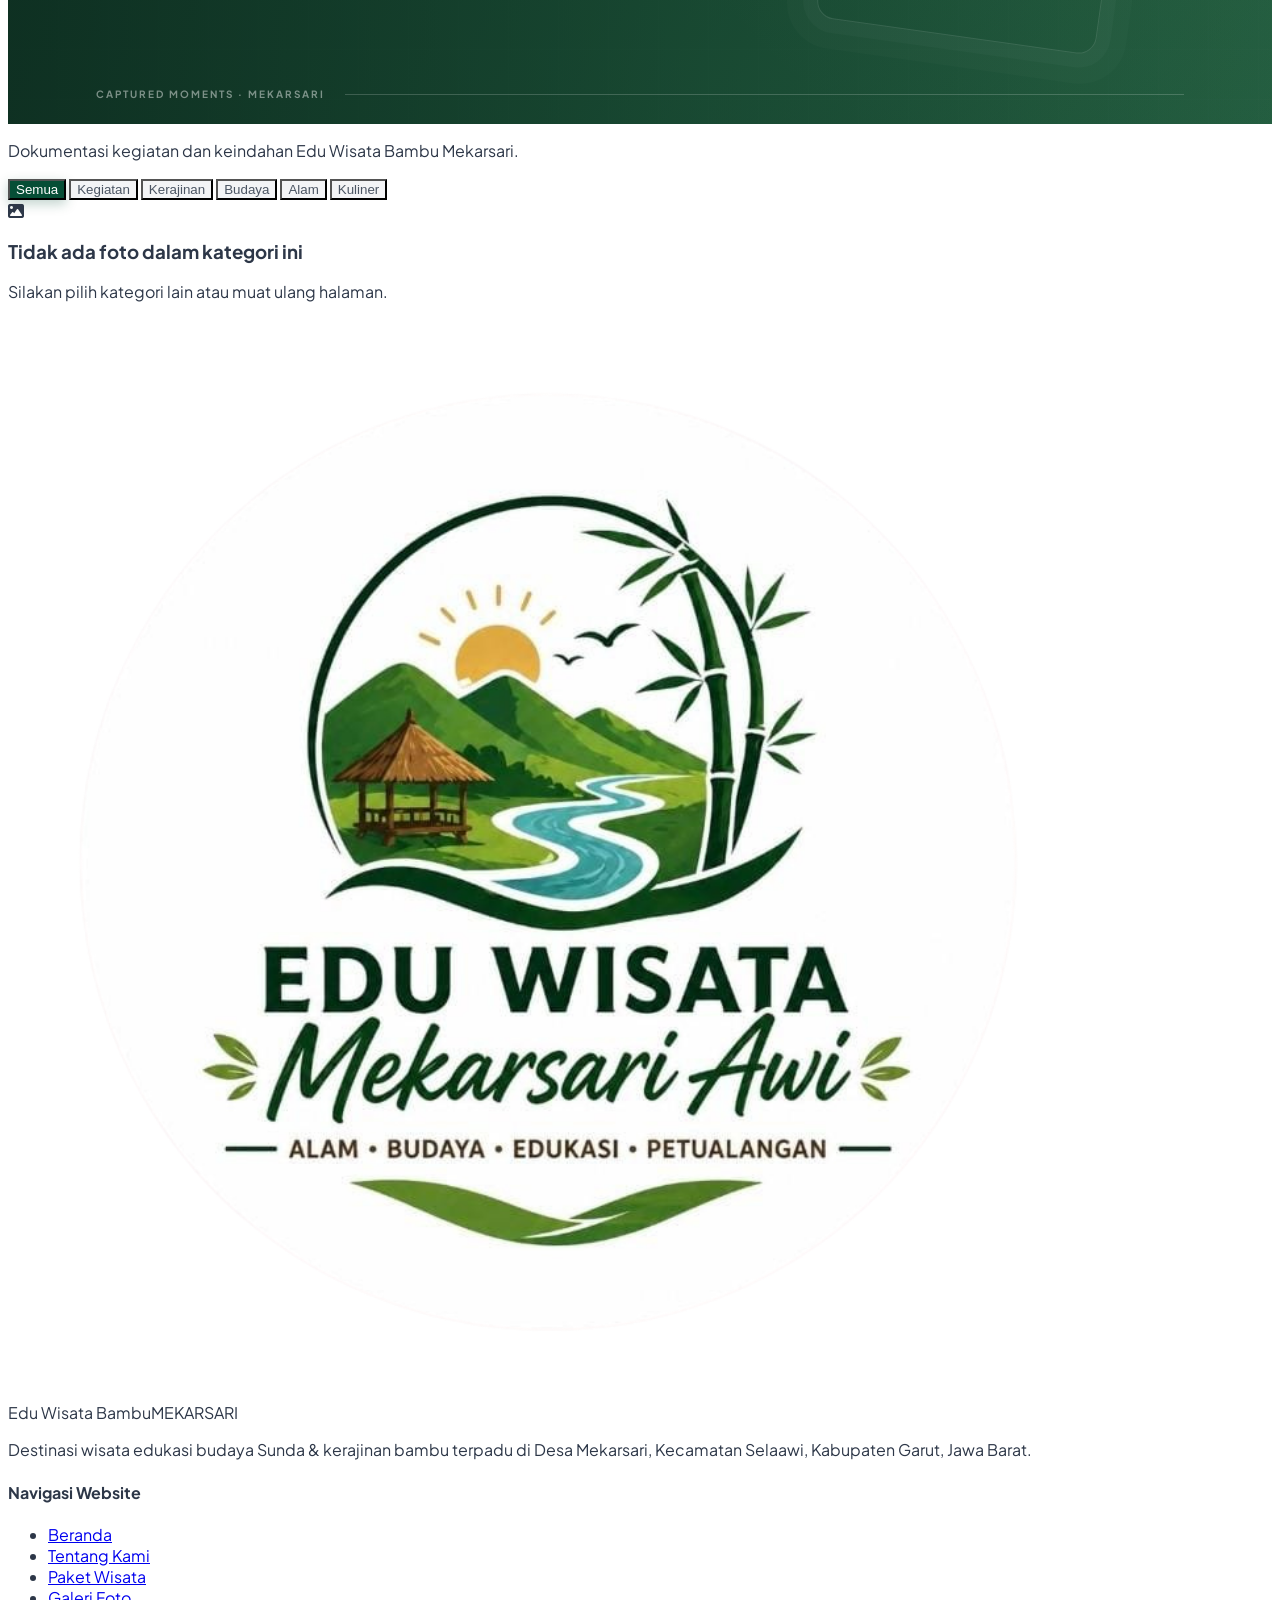
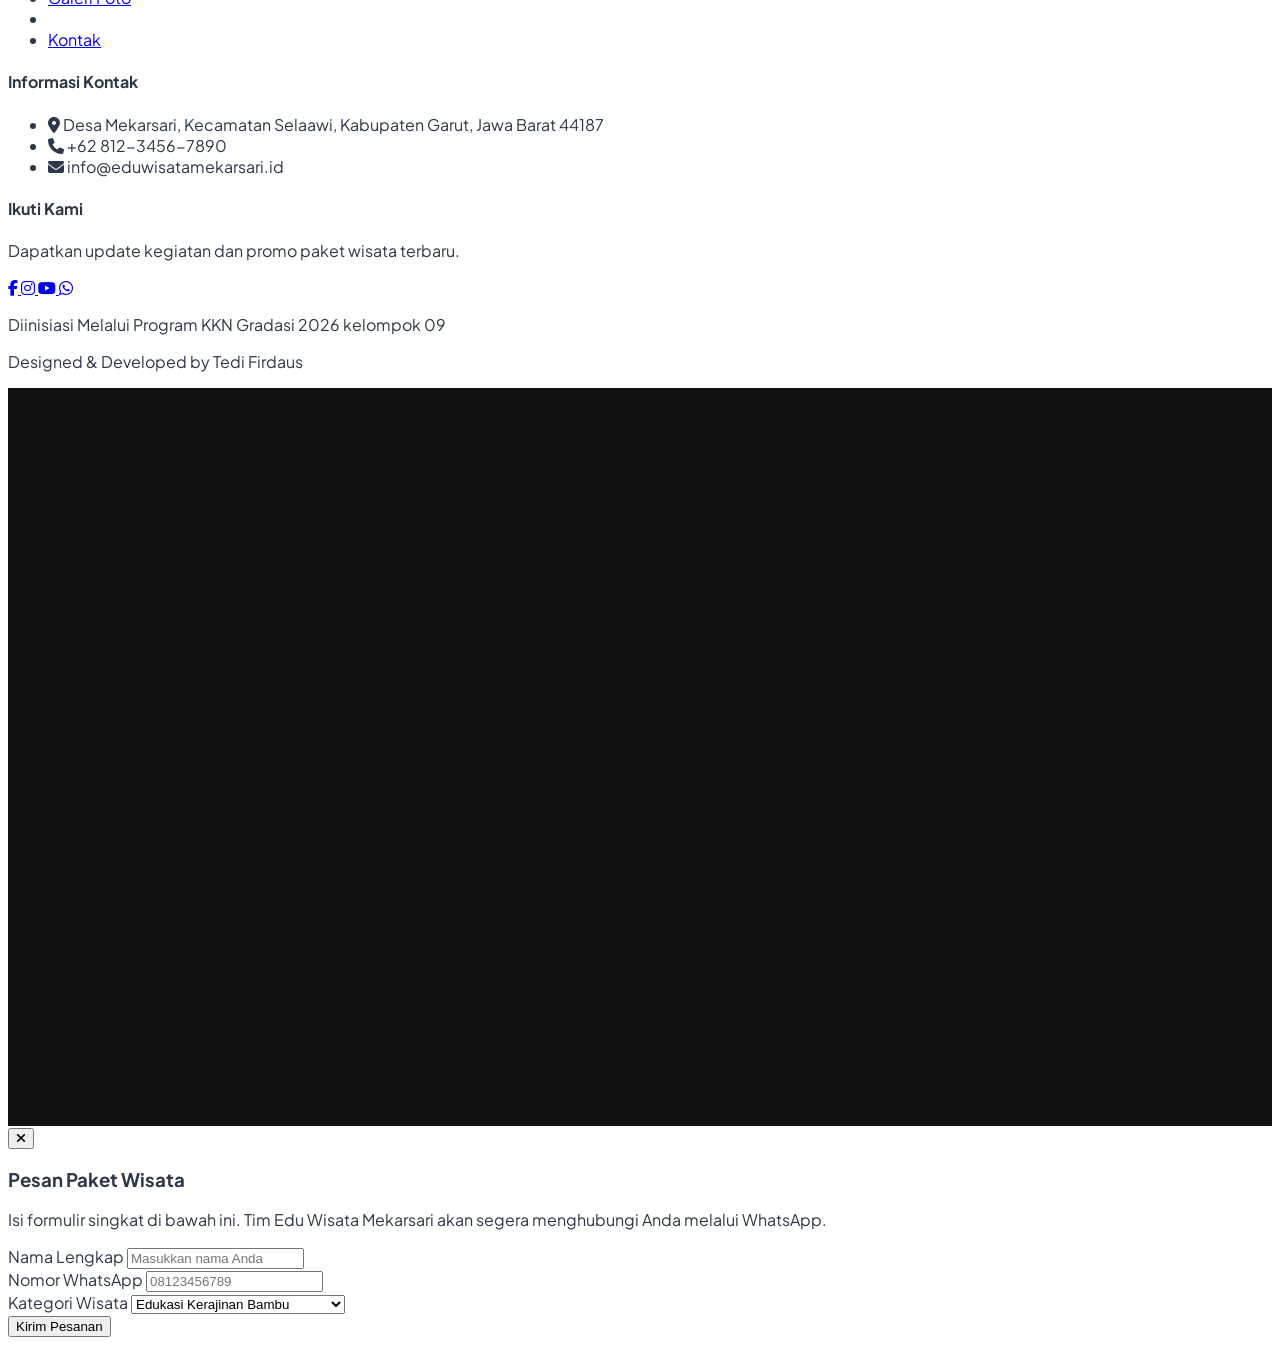
==== commit f4e53aec: "Add files via upload" ====
--- a/galeri.html
+++ b/galeri.html
@@ -711,7 +711,6 @@
         <nav class="hidden lg:flex items-center space-x-8">
             <a href="index.html" class="text-sm font-semibold text-gray-700 hover:text-brand-dark transition-colors">Beranda</a>
             <a href="tentang.html" class="text-sm font-semibold text-gray-700 hover:text-brand-dark transition-colors">Tentang Kami</a>
-            <!--<a href="destinasi.html" class="text-sm font-semibold text-gray-700 hover:text-brand-dark transition-colors">Destinasi</a>-->
             <a href="paket.html" class="text-sm font-semibold text-gray-700 hover:text-brand-dark transition-colors">Paket</a>
             <a href="galeri.html" class="text-sm font-bold text-brand-dark border-b-2 border-brand-dark pb-1">Galeri</a>
             <a href="kontak.html" class="text-sm font-semibold text-gray-700 hover:text-brand-dark transition-colors">Kontak</a>
@@ -747,8 +746,6 @@
         <a href="index.html" class="block py-2 text-base font-semibold text-gray-700 hover:text-brand-dark">Beranda</a>
 
         <a href="tentang.html" class="block py-2 text-base font-semibold text-gray-700 hover:text-brand-dark">Tentang Kami</a>
-
-        <a href="destinasi.html" class="block py-2 text-base font-semibold text-gray-700 hover:text-brand-dark">Destinasi</a>
 
         <a href="paket.html" class="block py-2 text-base font-semibold text-gray-700 hover:text-brand-dark">Paket</a>
 
@@ -880,7 +877,7 @@
 <div class="max-w-7xl mx-auto px-4 sm:px-6 lg:px-8">
 <div class="grid grid-cols-1 md:grid-cols-2 lg:grid-cols-4 gap-10 mb-12">
 <div class="space-y-4"><div class="flex items-center gap-3"><div class="w-10 h-10 rounded-xl bg-white text-brand-dark flex items-center justify-center text-xl font-bold"><img src="assets/images/logo.png" alt=""></div><div><span class="block text-xs uppercase tracking-widest font-bold text-emerald-300">Edu Wisata Bambu</span><span class="block text-lg font-extrabold text-white tracking-tight leading-none">MEKARSARI</span></div></div><p class="text-emerald-100/80 text-sm leading-relaxed">Destinasi wisata edukasi budaya Sunda &amp; kerajinan bambu terpadu di Desa Mekarsari, Kecamatan Selaawi, Kabupaten Garut, Jawa Barat.</p></div>
-<div><h4 class="text-lg font-bold mb-4 text-emerald-300">Navigasi Website</h4><ul class="space-y-2.5 text-sm text-emerald-100/90"><li><a href="index.html" class="hover:text-white transition-colors">Beranda</a></li><li><a href="tentang.html" class="hover:text-white transition-colors">Tentang Kami</a></li><li><!--<a href="destinasi.html" class="hover:text-white transition-colors">Destinasi</a></li><li>--><a href="paket.html" class="hover:text-white transition-colors">Paket Wisata</a></li><li><a href="galeri.html" class="hover:text-white transition-colors">Galeri Foto</a></li><li></li><li><a href="kontak.html" class="hover:text-white transition-colors">Kontak</a></li></ul></div>
+<div><h4 class="text-lg font-bold mb-4 text-emerald-300">Navigasi Website</h4><ul class="space-y-2.5 text-sm text-emerald-100/90"><li><a href="index.html" class="hover:text-white transition-colors">Beranda</a></li><li><a href="tentang.html" class="hover:text-white transition-colors">Tentang Kami</a></li><li><a href="paket.html" class="hover:text-white transition-colors">Paket Wisata</a></li><li><a href="galeri.html" class="hover:text-white transition-colors">Galeri Foto</a></li><li></li><li><a href="kontak.html" class="hover:text-white transition-colors">Kontak</a></li></ul></div>
 <div>
     <h4 class="text-lg font-bold mb-4 text-emerald-300">
         Informasi Kontak
@@ -959,7 +956,12 @@
 
     </div>
 </div>
-</div><div class="pt-8 border-t border-emerald-900/50 text-center text-xs text-emerald-200/60"><p>&copy; 2026 Edu Wisata Bambu Mekarsari Selaawi Garut. All Rights Reserved.</p></div></div>
+</div><div class="pt-8 border-t border-emerald-900/50 text-center text-xs text-emerald-200/60"><p class="text-[11px] sm:text-xs text-slate-400">
+                    Diinisiasi Melalui Program KKN Gradasi 2026 kelompok 09
+                </p>
+                <p class="text-[11px] sm:text-xs text-slate-400">
+                    Designed & Developed by Tedi Firdaus
+                </p></div></div>
 
 </footer>
 
